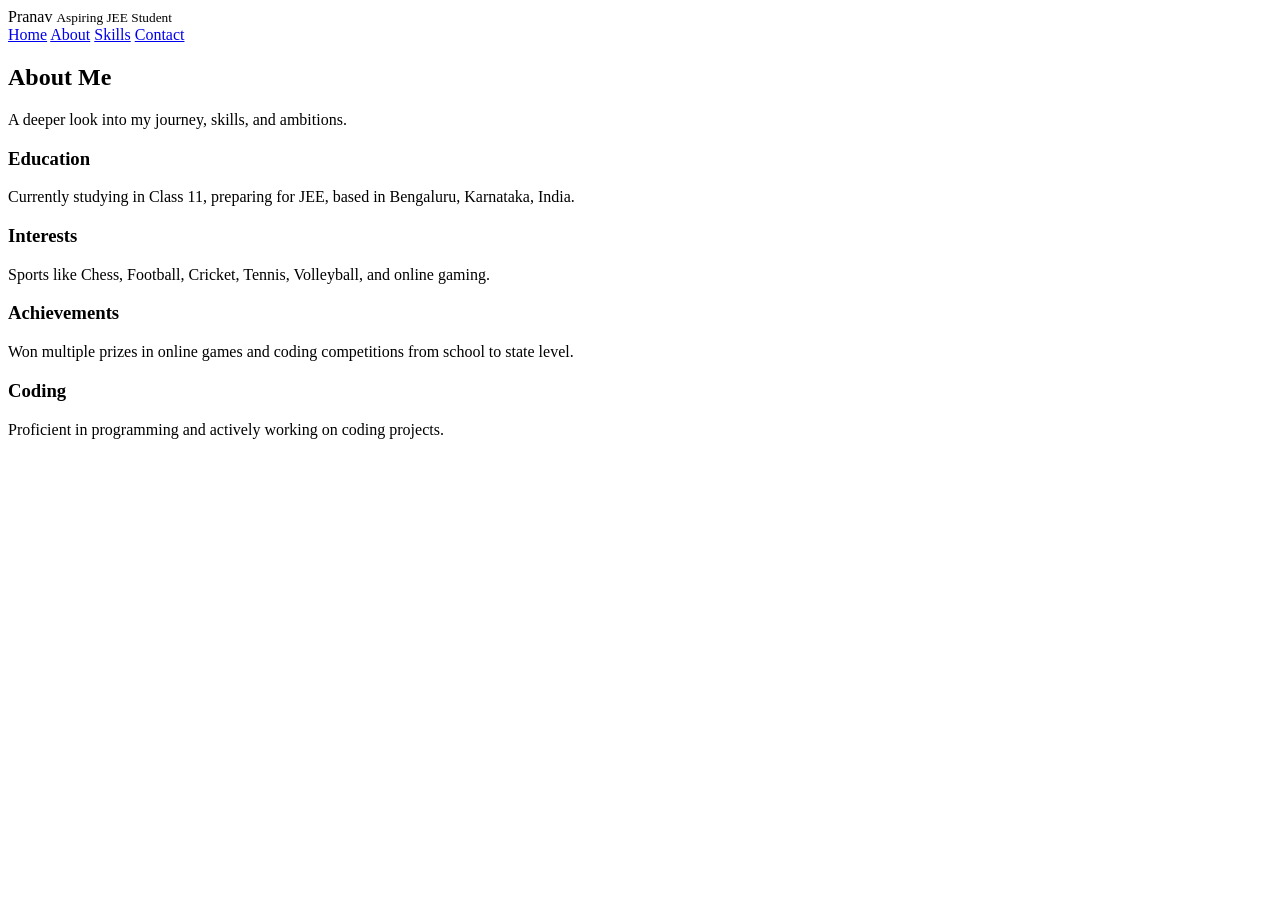
==== about.html @ 96847c2d "Add files via upload" ====
<html>
<html lang="en">
<head>
  <meta charset="UTF-8" />
  <meta name="viewport" content="width=device-width, initial-scale=1.0" />
  <title>Pranav | About</title>
  <link rel="stylesheet" href="css/style.css">
</head>
<body>
  <header>
    <div class="brand">
      <span class="logo">Pranav</span>
      <small class="muted">Aspiring JEE Student</small>
    </div>
    <nav>
      <a href="index.html">Home</a>
      <a href="about.html">About</a>
      <a href="skills.html">Skills</a>
      <a href="contact.html" class="cta">Contact</a>
    </nav>
  </header>

  <section class="about">
    <h2>About Me</h2>
    <p class="muted">A deeper look into my journey, skills, and ambitions.</p>
    
    <div class="about-box">
      <div class="about-card reveal">
        <h3>Education</h3>
        <p>Currently studying in Class 11, preparing for JEE, based in Bengaluru, Karnataka, India.</p>
      </div>
      <div class="about-card reveal">
        <h3>Interests</h3>
        <p>Sports like Chess, Football, Cricket, Tennis, Volleyball, and online gaming.</p>
      </div>
      <div class="about-card reveal">
        <h3>Achievements</h3>
        <p>Won multiple prizes in online games and coding competitions from school to state level.</p>
      </div>
      <div class="about-card reveal">
        <h3>Coding</h3>
        <p>Proficient in programming and actively working on coding projects.</p>
      </div>
    </div>
  </section>

</body>
</html>
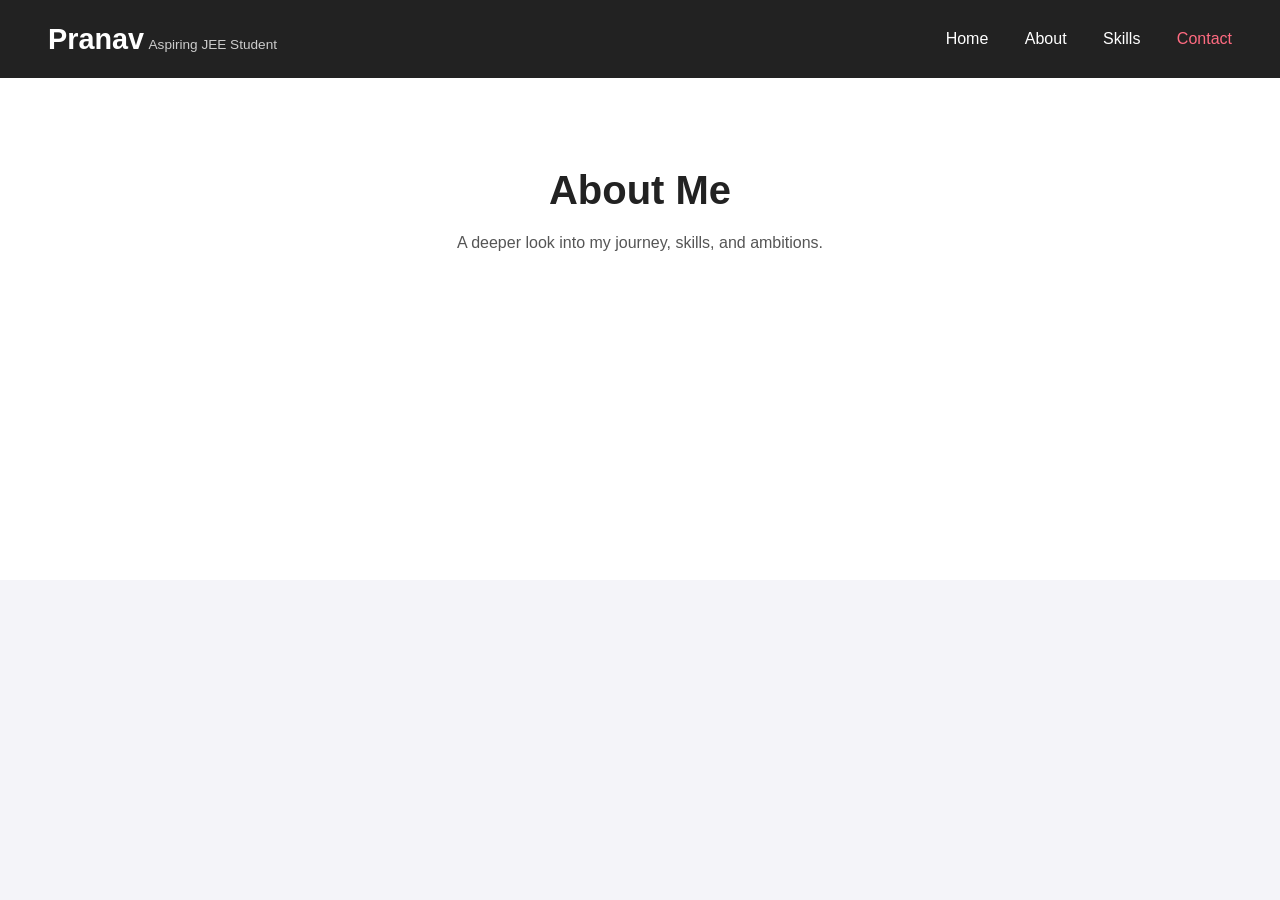
==== commit 13eba2f5: "Fix HTML formatting and update stylesheet path" ====
--- a/about.html
+++ b/about.html
@@ -4,7 +4,7 @@
   <meta charset="UTF-8" />
   <meta name="viewport" content="width=device-width, initial-scale=1.0" />
   <title>Pranav | About</title>
-  <link rel="stylesheet" href="css/style.css">
+  <link rel="stylesheet" href="style.css">
 </head>
 <body>
   <header>
@@ -46,3 +46,4 @@
 
 </body>
 </html>
+
--- a/style.css
+++ b/style.css
@@ -0,0 +1,298 @@
+/* Reset & base */
+* {
+  margin: 0;
+  padding: 0;
+  box-sizing: border-box;
+  font-family: 'Roboto', sans-serif;
+}
+
+body {
+  background: #f4f4f9;
+  color: #222;
+  line-height: 1.6;
+}
+
+a {
+  text-decoration: none;
+  color: inherit;
+}
+
+header {
+  display: flex;
+  justify-content: space-between;
+  align-items: center;
+  padding: 1rem 3rem;
+  background: #222;
+  color: #fff;
+  position: sticky;
+  top: 0;
+  z-index: 100;
+}
+
+header .brand .logo {
+  font-size: 1.8rem;
+  font-weight: bold;
+}
+
+header .brand .muted {
+  font-size: 0.85rem;
+  color: #ccc;
+}
+
+header nav a {
+  margin-left: 2rem;
+  font-weight: 500;
+  transition: 0.3s;
+}
+
+header nav a:hover, header nav a.cta {
+  color: #ff6b81;
+}
+
+/* Hero Section */
+.hero {
+  display: flex;
+  justify-content: space-around;
+  align-items: center;
+  padding: 6rem 3rem;
+  background: linear-gradient(135deg, #6a11cb 0%, #2575fc 100%);
+  color: #fff;
+}
+
+.hero-left {
+  max-width: 600px;
+}
+
+.hero-title {
+  font-size: 3rem;
+  animation: fadeInUp 1.5s ease forwards;
+}
+
+.lead {
+  margin: 1rem 0;
+  font-size: 1.2rem;
+  opacity: 0.85;
+}
+
+.tags span {
+  display: inline-block;
+  margin: 0.3rem 0.5rem;
+  background: rgba(255,255,255,0.2);
+  padding: 0.3rem 0.8rem;
+  border-radius: 20px;
+  font-size: 0.9rem;
+  transition: 0.3s;
+}
+
+.tags span:hover {
+  background: #fff;
+  color: #222;
+  transform: scale(1.1);
+}
+
+.profile-wrap {
+  max-width: 350px;
+}
+
+.profile-card img {
+  width: 100%;
+  border-radius: 15px;
+  border: 4px solid #fff;
+  animation: float 3s ease-in-out infinite;
+}
+
+/* About Section */
+.about {
+  padding: 5rem 3rem;
+  background: #fff;
+  text-align: center;
+}
+
+.about h2 {
+  font-size: 2.5rem;
+  margin-bottom: 0.5rem;
+}
+
+.about .muted {
+  color: #555;
+  margin-bottom: 3rem;
+}
+
+.about-box {
+  display: flex;
+  flex-wrap: wrap;
+  justify-content: center;
+  gap: 2rem;
+}
+
+.about-card {
+  background: #f4f4f9;
+  padding: 2rem;
+  border-radius: 15px;
+  width: 250px;
+  box-shadow: 0 8px 20px rgba(0,0,0,0.1);
+  transition: 0.3s;
+  opacity: 0;
+  transform: translateY(50px);
+}
+
+.about-card:hover {
+  transform: translateY(-10px);
+  box-shadow: 0 12px 25px rgba(0,0,0,0.2);
+}
+
+/* Skills & Projects */
+#skills, #projects {
+  padding: 5rem 3rem;
+  text-align: center;
+  background: #f9f9ff;
+}
+
+.skills-grid, .projects-grid {
+  display: flex;
+  flex-wrap: wrap;
+  justify-content: center;
+  gap: 2rem;
+  margin-top: 3rem;
+}
+
+.skill, .project {
+  background: #fff;
+  padding: 1.5rem;
+  border-radius: 12px;
+  width: 220px;
+  box-shadow: 0 8px 20px rgba(0,0,0,0.1);
+  transition: 0.3s;
+  opacity: 0;
+  transform: translateY(50px);
+}
+
+.skill:hover, .project:hover {
+  transform: translateY(-10px);
+  box-shadow: 0 12px 25px rgba(0,0,0,0.2);
+}
+
+.skill .bar {
+  background: #eee;
+  border-radius: 10px;
+  margin-top: 0.5rem;
+  height: 10px;
+  overflow: hidden;
+}
+
+.skill .bar i {
+  display: block;
+  height: 100%;
+  width: 0;
+  background: #6a11cb;
+  border-radius: 10px;
+  transition: width 1s ease;
+}
+
+/* Contact Section */
+#contact {
+  padding: 5rem 3rem;
+  background: #fff;
+  text-align: center;
+}
+
+.contact-grid {
+  display: flex;
+  flex-wrap: wrap;
+  justify-content: center;
+  gap: 2rem;
+  margin-bottom: 3rem;
+}
+
+.contact-box {
+  background: #f4f4f9;
+  padding: 1.5rem;
+  width: 200px;
+  border-radius: 12px;
+  box-shadow: 0 8px 20px rgba(0,0,0,0.1);
+  transition: 0.3s;
+  opacity: 0;
+  transform: translateY(50px);
+}
+
+.contact-box:hover {
+  transform: translateY(-10px);
+  box-shadow: 0 12px 25px rgba(0,0,0,0.2);
+}
+
+.contact-box .icon {
+  font-size: 2rem;
+  margin-bottom: 0.5rem;
+}
+
+.message-form {
+  max-width: 500px;
+  margin: 0 auto;
+  display: flex;
+  flex-direction: column;
+  gap: 1rem;
+  opacity: 0;
+  transform: translateY(50px);
+}
+
+.message-form input,
+.message-form textarea {
+  padding: 0.8rem;
+  border-radius: 8px;
+  border: 1px solid #ccc;
+  outline: none;
+}
+
+.message-form button {
+  padding: 0.8rem;
+  background: #6a11cb;
+  color: #fff;
+  border: none;
+  border-radius: 8px;
+  cursor: pointer;
+  transition: 0.3s;
+}
+
+.message-form button:hover {
+  background: #2575fc;
+}
+
+/* Animations */
+@keyframes float {
+  0%, 100% { transform: translateY(0); }
+  50% { transform: translateY(-15px); }
+}
+
+@keyframes fadeInUp {
+  0% { opacity: 0; transform: translateY(50px); }
+  100% { opacity: 1; transform: translateY(0); }
+}
+
+/* Reveal effect for scroll */
+.reveal {
+  opacity: 0;
+  transform: translateY(50px);
+  transition: 1s ease;
+}
+
+.reveal.active {
+  opacity: 1;
+  transform: translateY(0);
+}
+
+/* Responsive */
+@media(max-width: 900px) {
+  .hero {
+    flex-direction: column-reverse;
+    text-align: center;
+  }
+
+  .hero-left, .profile-wrap {
+    max-width: 100%;
+  }
+
+  .about-box, .skills-grid, .projects-grid, .contact-grid {
+    flex-direction: column;
+    align-items: center;
+  }
+}
